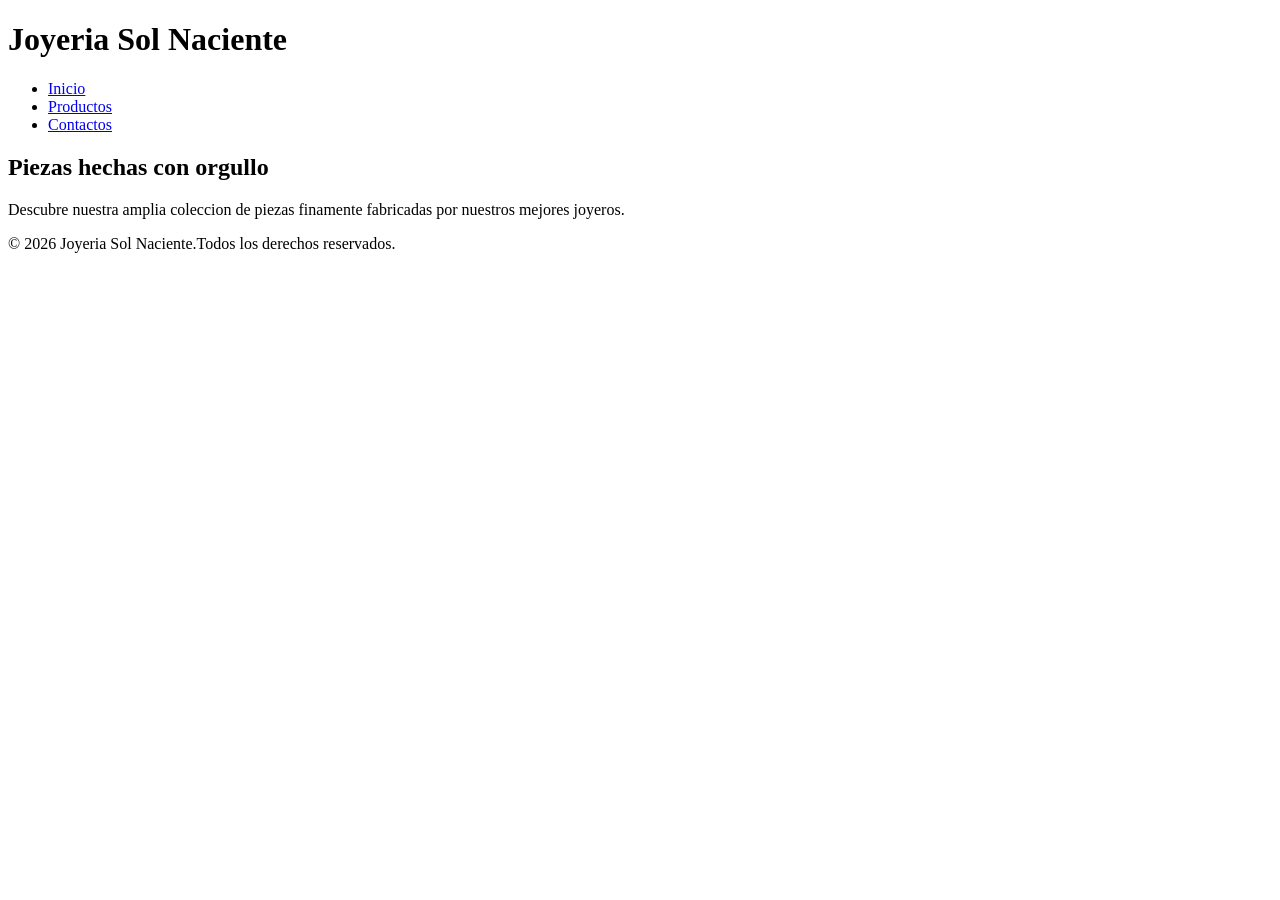
==== index.html @ a3c69762 "Creacion de carpetas y archivos bases Se crean las carpetas y archivos basicos en blanco, se hace la" ====
<!DOCTYPE html>
<html lang="es">
<head>
    <meta charset="UTF-8">
    <meta name="viewport" content="width=device-width, initial-scale=1.0">
    <title>Joyeria Sol Naciente</title>
    <link rel="stylesheet" href="CSS/estilo1.css">

</head>
<body>
    <header>
        <div class="logo">
        <h1>Joyeria Sol Naciente</h1>
        </div>
        <nav>
            <ul>
                <li><a href="index.html" class="active">Inicio</a></li>
                <li><a href="producto.html">Productos</a></li>
                <li><a href="contacto.html">Contactos</a></li>
            </ul>
        </nav>
    </header>
    <main>
        <section class="bienvenida">
            <h2>Piezas hechas con orgullo</h2>
            <p>Descubre nuestra amplia coleccion de piezas finamente fabricadas por nuestros mejores joyeros.</p>
        </section>
        <section class="carrusel">

        </section>
    </main>
    <footer>
        <p>&copy; 2026 Joyeria Sol Naciente.Todos los derechos reservados.</p>
    </footer>
    <script src="/JS/carrusel.js"></script>
</body>
</html>
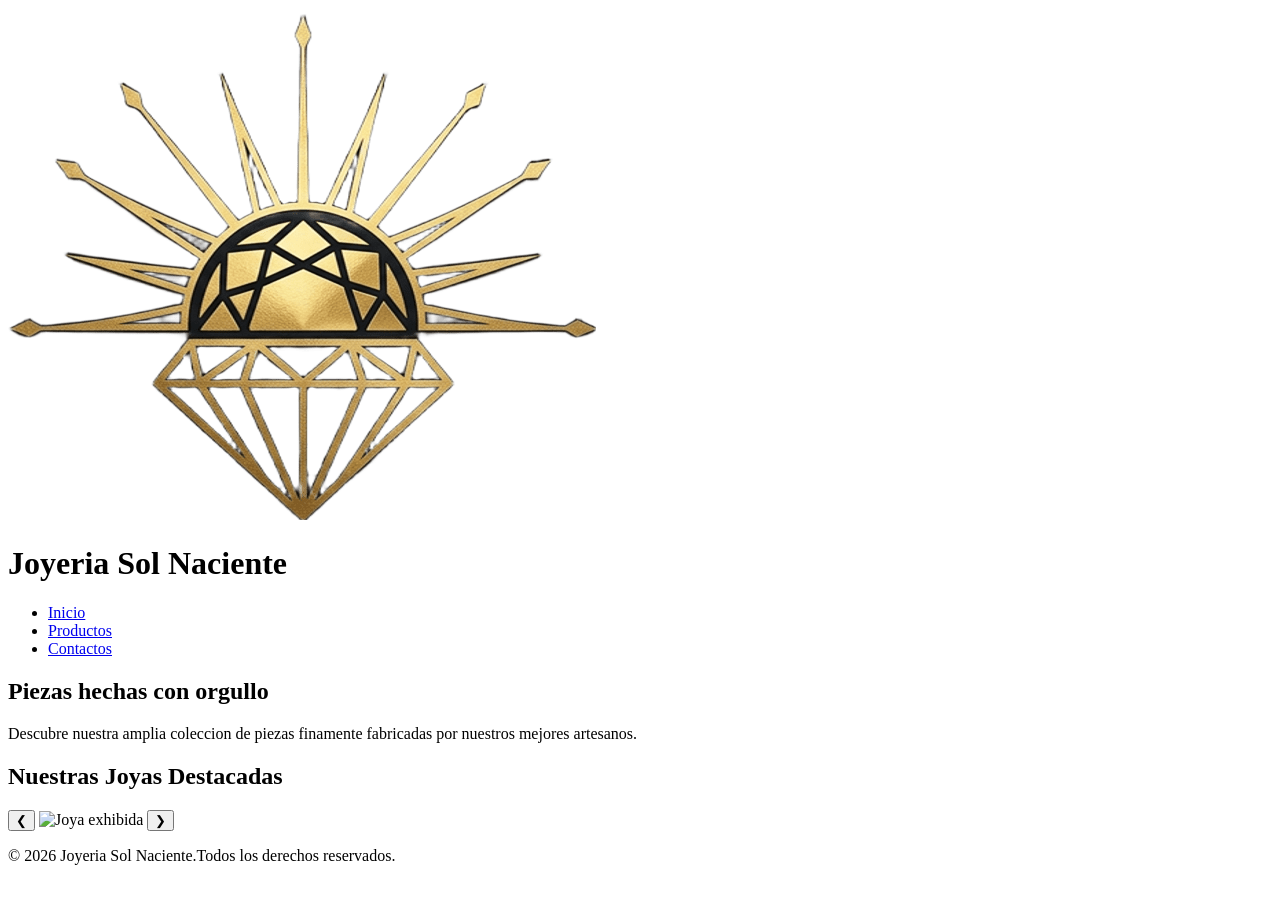
==== commit ee132fef: "CSS Se modifico el css y se cambiaron ciertos assets.  Se modifico en menor medida index." ====
--- a/index.html
+++ b/index.html
@@ -4,12 +4,13 @@
     <meta charset="UTF-8">
     <meta name="viewport" content="width=device-width, initial-scale=1.0">
     <title>Joyeria Sol Naciente</title>
-    <link rel="stylesheet" href="CSS/estilo1.css">
+    <link rel="stylesheet" href="css/estilo1.css">
 
 </head>
 <body>
     <header>
         <div class="logo">
+        <img src="assets/loguito.png" alt="Logo Joyeria">
         <h1>Joyeria Sol Naciente</h1>
         </div>
         <nav>
@@ -23,15 +24,22 @@
     <main>
         <section class="bienvenida">
             <h2>Piezas hechas con orgullo</h2>
-            <p>Descubre nuestra amplia coleccion de piezas finamente fabricadas por nuestros mejores joyeros.</p>
+            <p>Descubre nuestra amplia coleccion de piezas finamente fabricadas por nuestros mejores artesanos.</p>
         </section>
         <section class="carrusel">
-
+<h2>Nuestras Joyas Destacadas</h2>
+    <div class="carrusel-contenedor-interno">
+        <button id="btnAnterior" class="btn-control">&#10094;</button>
+        
+        <img id="imagenCarrusel" src="" alt="Joya exhibida">
+        
+        <button id="btnSiguiente" class="btn-control">&#10095;</button>
+    </div>
         </section>
     </main>
     <footer>
         <p>&copy; 2026 Joyeria Sol Naciente.Todos los derechos reservados.</p>
     </footer>
-    <script src="/JS/carrusel.js"></script>
+    <script src="js/carrusel.js"></script>
 </body>
 </html>
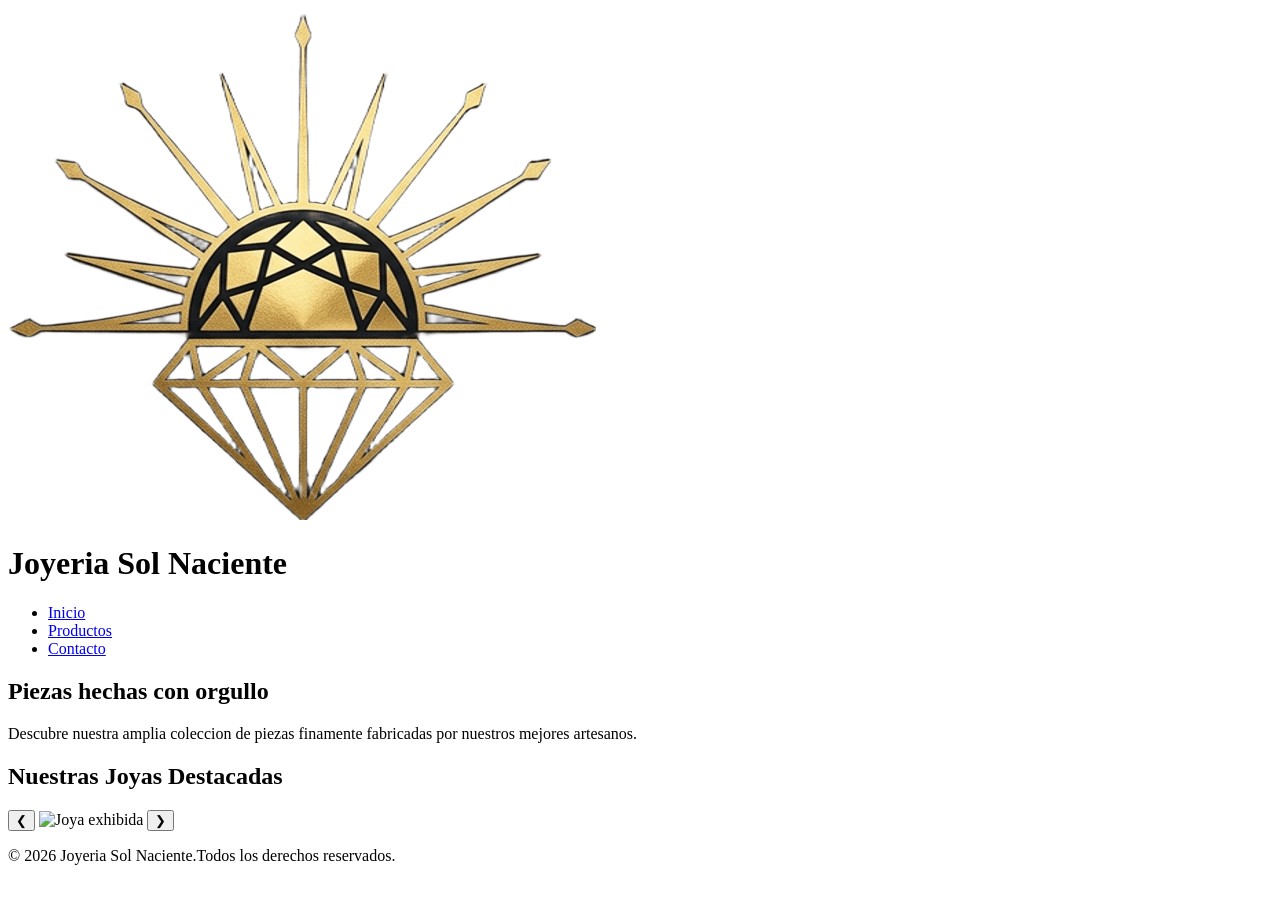
==== commit 9ae24419: "Adicion de jscontacto y modificaciones Se añade jscontacto para modificar el funcionamiento del form" ====
--- a/index.html
+++ b/index.html
@@ -17,7 +17,7 @@
             <ul>
                 <li><a href="index.html" class="active">Inicio</a></li>
                 <li><a href="producto.html">Productos</a></li>
-                <li><a href="contacto.html">Contactos</a></li>
+                <li><a href="contacto.html">Contacto</a></li>
             </ul>
         </nav>
     </header>
@@ -29,11 +29,11 @@
         <section class="carrusel">
 <h2>Nuestras Joyas Destacadas</h2>
     <div class="carrusel-contenedor-interno">
-        <button id="btnAnterior" class="btn-control">&#10094;</button>
+        <button id="btnAnterior" class="btn-control" aria-label="Imagen anterior">&#10094;</button>
         
         <img id="imagenCarrusel" src="" alt="Joya exhibida">
         
-        <button id="btnSiguiente" class="btn-control">&#10095;</button>
+        <button id="btnSiguiente" class="btn-control" aria-label="Imagen siguiente">&#10095;</button>
     </div>
         </section>
     </main>
@@ -41,5 +41,6 @@
         <p>&copy; 2026 Joyeria Sol Naciente.Todos los derechos reservados.</p>
     </footer>
     <script src="js/carrusel.js"></script>
+    <!--Script lo puse al final por que si se pusiera arriba no cargaria bien-->
 </body>
 </html>
